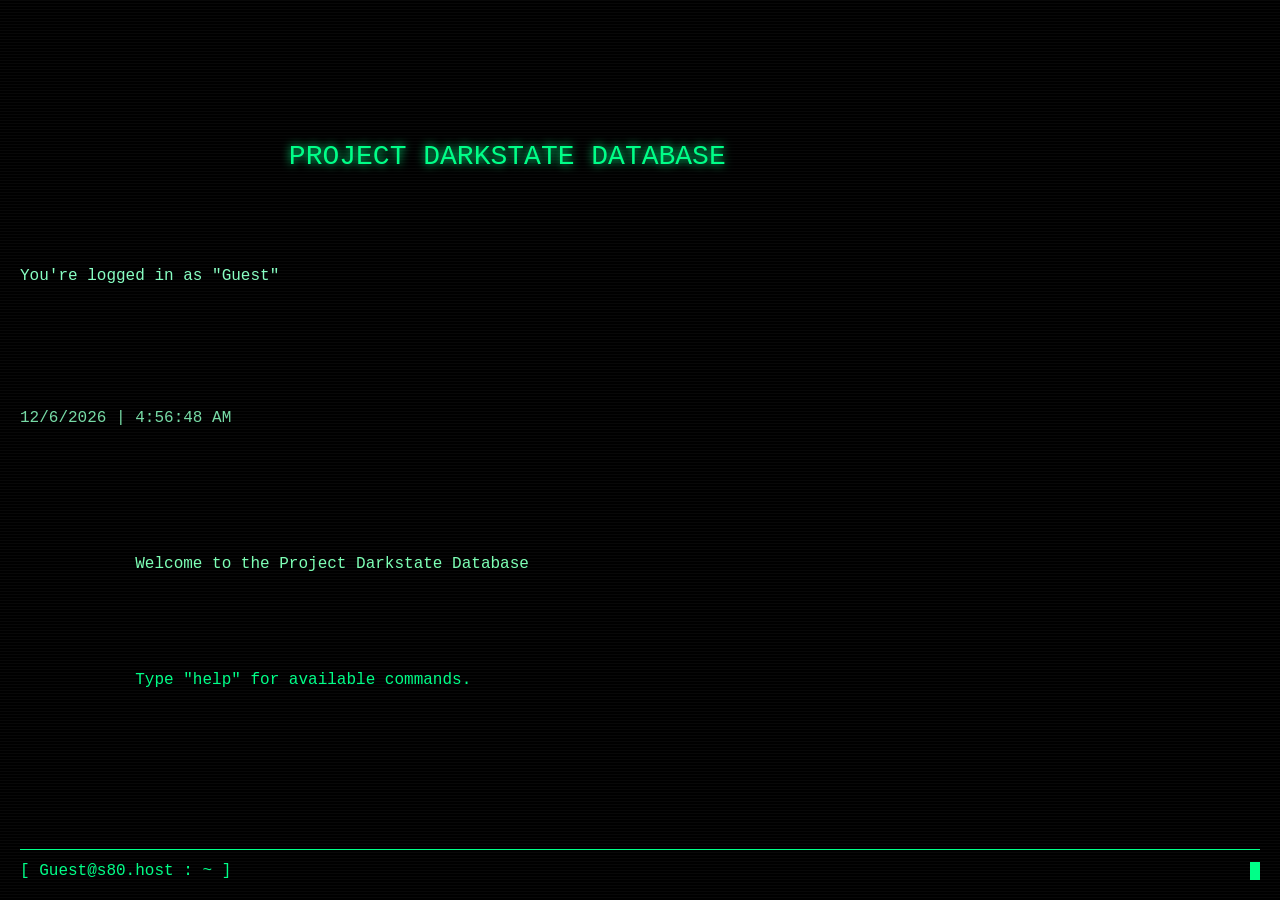
==== index.html @ 94908ac5 "Update index.html" ====
<!DOCTYPE html>
<html lang="en">
<head>
<meta charset="UTF-8" />
<meta name="viewport" content="width=device-width, initial-scale=1.0" />
<title>PROJECT DARKSTATE</title>

<style>
*{
    margin:0;
    padding:0;
    box-sizing:border-box;
    font-family:"Courier New", monospace;
}

body{
    background:black;
    color:#00ff88;
    overflow:hidden;
    height:100vh;
}

/* SMALLER BACKGROUND IMAGE */
.bg-image{
    position:fixed;
    inset:0;
    background:url('https://images.unsplash.com/photo-1526374965328-7f61d4dc18c5?q=80&w=1974&auto=format&fit=crop')
    center center / 35% no-repeat;
    opacity:0;
    transition:opacity 1s ease;
    z-index:-3;
    filter:brightness(0.8);
}

.bg-image.active{
    opacity:0.10;
}

/* SCANLINES */
.scanlines{
    position:fixed;
    inset:0;
    pointer-events:none;
    z-index:-1;

    background:
    repeating-linear-gradient(
        to bottom,
        rgba(255,255,255,0.03),
        rgba(255,255,255,0.03) 1px,
        transparent 1px,
        transparent 3px
    );

    animation:scanMove 8s linear infinite;
}

@keyframes scanMove{
    from{
        background-position:0 0;
    }

    to{
        background-position:0 100px;
    }
}

/* TERMINAL */
.terminal{
    height:100vh;
    display:flex;
    flex-direction:column;
    justify-content:space-between;
    padding:20px;
}

.output{
    overflow-y:auto;
    padding-bottom:20px;
    white-space:pre-wrap;
}

.line{
    margin-bottom:8px;
}

.system{
    color:#7dffb5;
}

.error{
    color:#ff5c5c;
}

.success{
    color:#76ff76;
}

.database-link{
    display:block;
    color:#6ed6ff;
    text-decoration:none;
    margin-top:6px;
}

.database-link:hover{
    text-decoration:underline;
}

.top-info{
    margin-bottom:20px;
}

.title{
    font-size:28px;
    margin-bottom:10px;
    text-shadow:0 0 10px #00ff88;
}

.subtitle{
    margin-bottom:8px;
    color:#88ffc3;
}

.clock{
    color:#77dba6;
}

/* COMMAND BAR */
.input-area{
    border-top:1px solid #00ff88;
    padding-top:12px;
    display:flex;
    align-items:center;
    gap:10px;
}

.prefix{
    white-space:nowrap;
}

#commandInput{
    flex:1;
    background:transparent;
    border:none;
    outline:none;
    color:#00ff88;
    font-size:16px;
}

.cursor{
    width:10px;
    height:18px;
    background:#00ff88;
    animation:blink 1s infinite;
}

@keyframes blink{
    50%{
        opacity:0;
    }
}
</style>
</head>

<body>

<div class="bg-image" id="bgImage"></div>
<div class="scanlines"></div>

<div class="terminal">

    <div class="output" id="output">

        <div class="top-info">
            <div class="title">
                PROJECT DARKSTATE DATABASE
            </div>

            <div class="subtitle" id="loginStatus">
                You're logged in as "Guest"
            </div>

            <div class="subtitle" id="sectionText"></div>

            <div class="clock" id="clock"></div>
        </div>

        <div class="line system">
            Welcome to the Project Darkstate Database
        </div>

        <div class="line">
            Type "help" for available commands.
        </div>

    </div>

    <div class="input-area">
        <span class="prefix" id="prefix">
            [ Guest@s80.host : ~ ]
        </span>

        <input type="text" id="commandInput" autocomplete="off" autofocus />

        <div class="cursor"></div>
    </div>

</div>

<script>
const output = document.getElementById("output");
const input = document.getElementById("commandInput");
const prefix = document.getElementById("prefix");
const loginStatus = document.getElementById("loginStatus");
const sectionText = document.getElementById("sectionText");
const bgImage = document.getElementById("bgImage");

let loggedIn = false;
let username = "Guest";

/* CLOCK */
function updateClock(){

    const now = new Date();

    document.getElementById("clock").innerText =
        now.toLocaleDateString() +
        " | " +
        now.toLocaleTimeString();
}

setInterval(updateClock, 1000);
updateClock();

/* OUTPUT */
function addLine(text, className=""){

    const div = document.createElement("div");

    div.className = "line " + className;
    div.innerHTML = text;

    output.appendChild(div);

    output.scrollTop = output.scrollHeight;
}

/* UI UPDATE */
function updateUI(){

    prefix.textContent = `[ ${username}@s80.host : ~ ]`;

    loginStatus.innerHTML =
        `You're logged in as "${username}"`;

    if(loggedIn){

        sectionText.innerHTML =
            "Expeditionary Projects - Research Section";

        bgImage.classList.add("active");

    } else {

        sectionText.innerHTML = "";

        bgImage.classList.remove("active");
    }
}

/* HELP */
function showHelp(){

    if(!loggedIn){

        addLine(`
Available Commands:
- help
- login USERNAME PASSWORD

Example:
login EP1EXPROEXL fatchud123
        `, "system");

    } else {

        addLine(`
Available Commands:
- help
- logout
- database
        `, "system");
    }
}

/* DATABASE */
function showDatabase(){

    addLine("OPENING ARTIFACT DATABASE...", "success");

    const artifacts = [
        {
            title:"Artifact 001 - The Hollow Signal",
            page:"artifact-001.html"
        },
        {
            title:"Artifact 002 - Blacksite Echo",
            page:"artifact-002.html"
        },
        {
            title:"Artifact 003 - Janus Protocol",
            page:"artifact-003.html"
        }
    ];

    artifacts.forEach(artifact => {

        addLine(`
<a class="database-link" href="${artifact.page}">
${artifact.title}
</a>
        `);
    });
}

/* COMMANDS */
input.addEventListener("keydown", function(e){

    if(e.key === "Enter"){

        const command = input.value.trim();

        addLine(`
<span style="color:#00ff88">${prefix.textContent}</span> ${command}
        `);

        const parts = command.split(" ");
        const base = parts[0]?.toLowerCase();

        /* BEFORE LOGIN */
        if(!loggedIn){

            switch(base){

                case "help":
                    showHelp();
                    break;

                case "login":

                    const user = parts[1];
                    const pass = parts[2];

                    if(
                        user === "EP1EXPROEXL" &&
                        pass === "fatchud123"
                    ){

                        loggedIn = true;
                        username = user;

                        updateUI();

                        addLine(
                            "AUTHENTICATION SUCCESSFUL",
                            "success"
                        );

                        addLine(
                            "ACCESS GRANTED",
                            "success"
                        );

                    } else {

                        addLine(
                            "INVALID CREDENTIALS",
                            "error"
                        );
                    }

                    break;

                default:

                    addLine(
                        "UNKNOWN COMMAND",
                        "error"
                    );
            }
        }

        /* AFTER LOGIN */
        else {

            switch(base){

                case "help":
                    showHelp();
                    break;

                case "logout":

                    loggedIn = false;
                    username = "Guest";

                    updateUI();

                    addLine(
                        "SESSION TERMINATED",
                        "error"
                    );

                    break;

                case "database":
                    showDatabase();
                    break;

                default:

                    addLine(
                        "UNKNOWN COMMAND",
                        "error"
                    );
            }
        }

        input.value = "";
    }
});

updateUI();
</script>

</body>
</html>
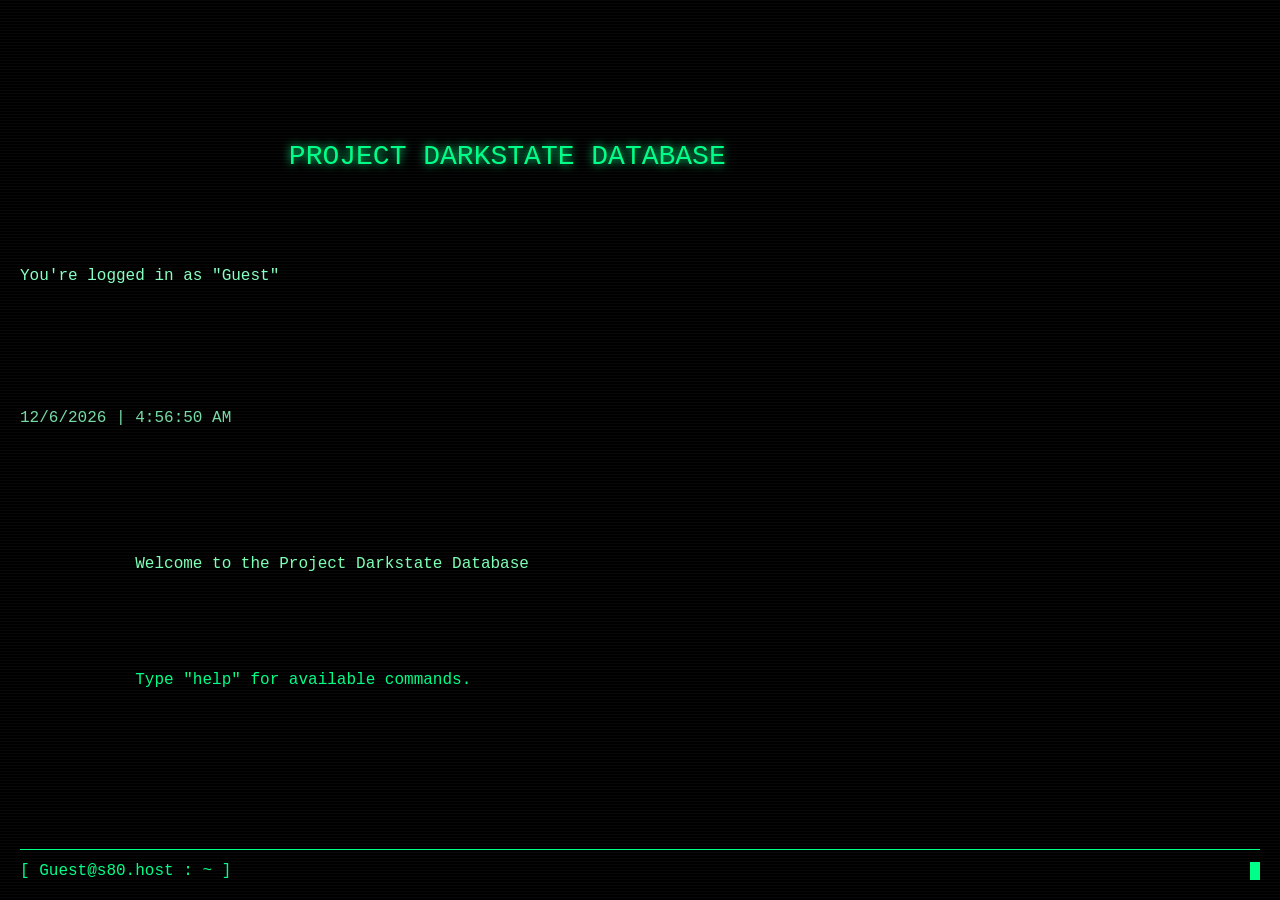
==== commit d203c08c: "Update index.html" ====
--- a/index.html
+++ b/index.html
@@ -24,7 +24,7 @@
 .bg-image{
     position:fixed;
     inset:0;
-    background:url('https://images.unsplash.com/photo-1526374965328-7f61d4dc18c5?q=80&w=1974&auto=format&fit=crop')
+    background:url('https://operator.coolsquad.xyz/u/CBkG4n.png')
     center center / 35% no-repeat;
     opacity:0;
     transition:opacity 1s ease;
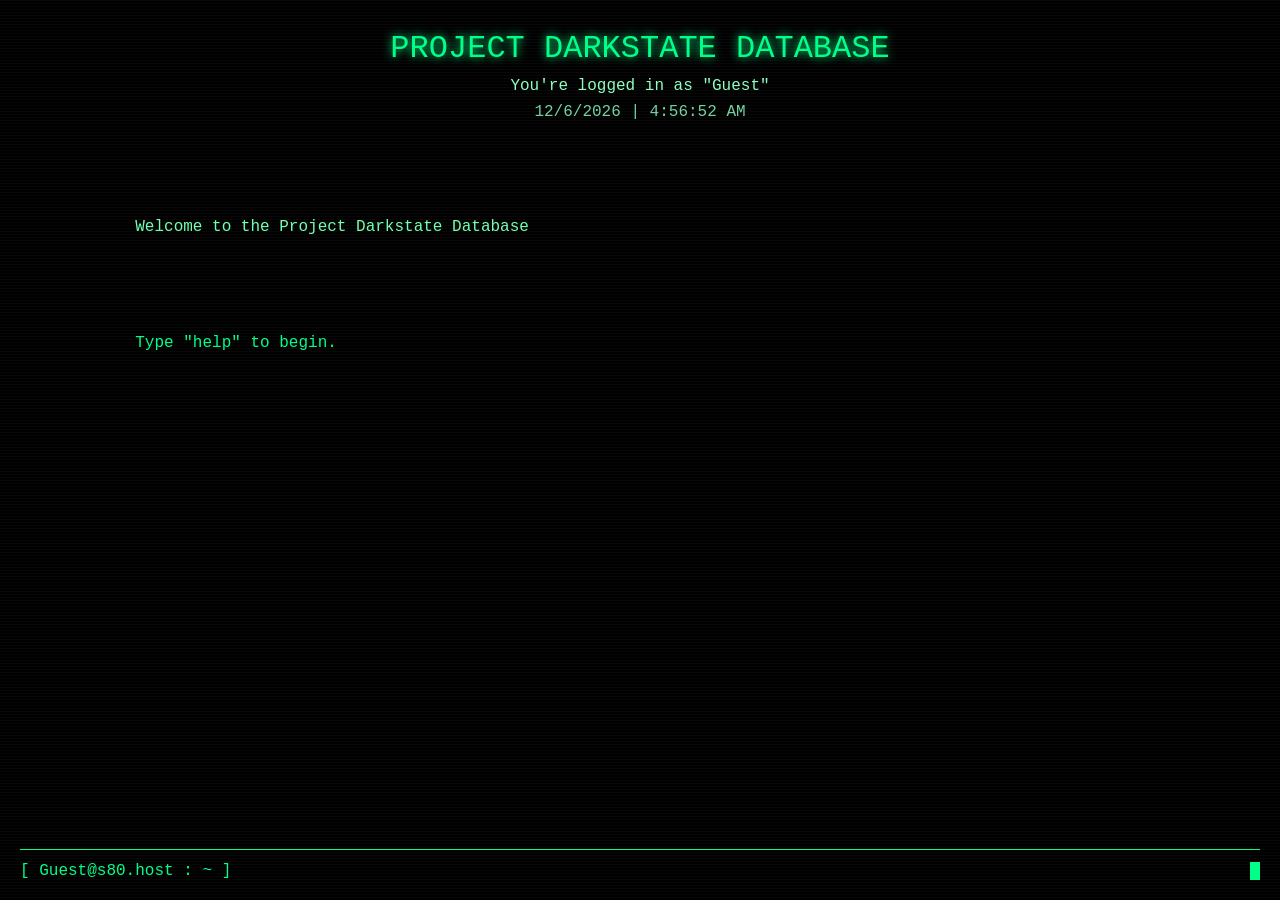
==== commit 340dacad: "Update index.html" ====
--- a/index.html
+++ b/index.html
@@ -3,9 +3,11 @@
 <head>
 <meta charset="UTF-8" />
 <meta name="viewport" content="width=device-width, initial-scale=1.0" />
-<title>PROJECT DARKSTATE</title>
+
+<title>PROJECT DARKSTATE DATABASE</title>
 
 <style>
+
 *{
     margin:0;
     padding:0;
@@ -21,27 +23,31 @@
 }
 
 /* SMALLER BACKGROUND IMAGE */
+
 .bg-image{
     position:fixed;
     inset:0;
-    background:url('https://operator.coolsquad.xyz/u/CBkG4n.png')
-    center center / 35% no-repeat;
+
+    background:
+        url('https://operator.coolsquad.xyz/u/CBkG4n.png')
+        center center / 40% no-repeat;
+
     opacity:0;
     transition:opacity 1s ease;
+
     z-index:-3;
     filter:brightness(0.8);
 }
 
 .bg-image.active{
-    opacity:0.10;
+    opacity:0.06;
 }
 
 /* SCANLINES */
+
 .scanlines{
     position:fixed;
     inset:0;
-    pointer-events:none;
-    z-index:-1;
 
     background:
     repeating-linear-gradient(
@@ -52,10 +58,14 @@
         transparent 3px
     );
 
-    animation:scanMove 8s linear infinite;
-}
-
-@keyframes scanMove{
+    animation:scan 5s linear infinite;
+
+    pointer-events:none;
+
+    z-index:-1;
+}
+
+@keyframes scan{
     from{
         background-position:0 0;
     }
@@ -66,18 +76,49 @@
 }
 
 /* TERMINAL */
+
 .terminal{
     height:100vh;
+
     display:flex;
     flex-direction:column;
     justify-content:space-between;
+
     padding:20px;
 }
+
+/* CENTER TOP */
+
+.top-info{
+    text-align:center;
+    margin-top:10px;
+    margin-bottom:25px;
+}
+
+.main-title{
+    font-size:32px;
+    margin-bottom:10px;
+
+    text-shadow:0 0 10px #00ff88;
+}
+
+.info-line{
+    margin-top:5px;
+    color:#8effc1;
+}
+
+.clock{
+    margin-top:8px;
+    color:#73d1a0;
+}
+
+/* OUTPUT */
 
 .output{
     overflow-y:auto;
+    flex:1;
+    white-space:pre-wrap;
     padding-bottom:20px;
-    white-space:pre-wrap;
 }
 
 .line{
@@ -85,51 +126,36 @@
 }
 
 .system{
-    color:#7dffb5;
+    color:#74ffb0;
 }
 
 .error{
-    color:#ff5c5c;
+    color:#ff4d4d;
 }
 
 .success{
-    color:#76ff76;
-}
+    color:#9dff9d;
+}
+
+/* DATABASE LINKS */
 
 .database-link{
     display:block;
+    margin-top:8px;
     color:#6ed6ff;
     text-decoration:none;
-    margin-top:6px;
 }
 
 .database-link:hover{
     text-decoration:underline;
 }
 
-.top-info{
-    margin-bottom:20px;
-}
-
-.title{
-    font-size:28px;
-    margin-bottom:10px;
-    text-shadow:0 0 10px #00ff88;
-}
-
-.subtitle{
-    margin-bottom:8px;
-    color:#88ffc3;
-}
-
-.clock{
-    color:#77dba6;
-}
-
-/* COMMAND BAR */
+/* INPUT BAR */
+
 .input-area{
     border-top:1px solid #00ff88;
     padding-top:12px;
+
     display:flex;
     align-items:center;
     gap:10px;
@@ -141,9 +167,11 @@
 
 #commandInput{
     flex:1;
+
     background:transparent;
     border:none;
     outline:none;
+
     color:#00ff88;
     font-size:16px;
 }
@@ -152,6 +180,7 @@
     width:10px;
     height:18px;
     background:#00ff88;
+
     animation:blink 1s infinite;
 }
 
@@ -160,6 +189,7 @@
         opacity:0;
     }
 }
+
 </style>
 </head>
 
@@ -170,75 +200,94 @@
 
 <div class="terminal">
 
+    <!-- TOP INFO -->
+
+    <div class="top-info">
+
+        <div class="main-title">
+            PROJECT DARKSTATE DATABASE
+        </div>
+
+        <div class="info-line" id="loginStatus">
+            You're logged in as "Guest"
+        </div>
+
+        <div class="info-line" id="researchText"></div>
+
+        <div class="clock" id="clock"></div>
+
+    </div>
+
+    <!-- TERMINAL OUTPUT -->
+
     <div class="output" id="output">
-
-        <div class="top-info">
-            <div class="title">
-                PROJECT DARKSTATE DATABASE
-            </div>
-
-            <div class="subtitle" id="loginStatus">
-                You're logged in as "Guest"
-            </div>
-
-            <div class="subtitle" id="sectionText"></div>
-
-            <div class="clock" id="clock"></div>
-        </div>
 
         <div class="line system">
             Welcome to the Project Darkstate Database
         </div>
 
         <div class="line">
-            Type "help" for available commands.
+            Type "help" to begin.
         </div>
 
     </div>
 
+    <!-- INPUT -->
+
     <div class="input-area">
+
         <span class="prefix" id="prefix">
             [ Guest@s80.host : ~ ]
         </span>
 
-        <input type="text" id="commandInput" autocomplete="off" autofocus />
+        <input type="text" id="commandInput" autocomplete="off" autofocus>
 
         <div class="cursor"></div>
+
     </div>
 
 </div>
 
 <script>
+
 const output = document.getElementById("output");
 const input = document.getElementById("commandInput");
+
 const prefix = document.getElementById("prefix");
+
 const loginStatus = document.getElementById("loginStatus");
-const sectionText = document.getElementById("sectionText");
+const researchText = document.getElementById("researchText");
+
 const bgImage = document.getElementById("bgImage");
 
 let loggedIn = false;
 let username = "Guest";
 
 /* CLOCK */
+
 function updateClock(){
 
     const now = new Date();
 
-    document.getElementById("clock").innerText =
+    const timeString =
         now.toLocaleDateString() +
         " | " +
         now.toLocaleTimeString();
+
+    document.getElementById("clock").innerText = timeString;
 }
 
 setInterval(updateClock, 1000);
 updateClock();
 
-/* OUTPUT */
+/* ADD OUTPUT */
+
 function addLine(text, className=""){
 
     const div = document.createElement("div");
 
     div.className = "line " + className;
+
     div.innerHTML = text;
 
     output.appendChild(div);
@@ -246,85 +295,92 @@
     output.scrollTop = output.scrollHeight;
 }
 
-/* UI UPDATE */
+/* UPDATE UI */
+
 function updateUI(){
 
-    prefix.textContent = `[ ${username}@s80.host : ~ ]`;
+    prefix.innerText = `[ ${username}@s80.host : ~ ]`;
 
     loginStatus.innerHTML =
         `You're logged in as "${username}"`;
 
     if(loggedIn){
 
-        sectionText.innerHTML =
+        researchText.innerHTML =
             "Expeditionary Projects - Research Section";
 
         bgImage.classList.add("active");
 
     } else {
 
-        sectionText.innerHTML = "";
+        researchText.innerHTML = "";
 
         bgImage.classList.remove("active");
     }
 }
 
 /* HELP */
+
 function showHelp(){
 
     if(!loggedIn){
 
         addLine(`
 Available Commands:
-- help
-- login USERNAME PASSWORD
-
-Example:
-login EP1EXPROEXL fatchud123
+
+help
+login USERNAME PASSWORD
         `, "system");
 
     } else {
 
         addLine(`
 Available Commands:
-- help
-- logout
-- database
+
+help
+logout
+database
         `, "system");
     }
 }
 
 /* DATABASE */
+
 function showDatabase(){
 
-    addLine("OPENING ARTIFACT DATABASE...", "success");
+    addLine("ACCESSING ARTIFACT DATABASE...", "success");
 
     const artifacts = [
+
         {
-            title:"Artifact 001 - The Hollow Signal",
-            page:"artifact-001.html"
+            name:"Artifact 001 - The Hollow Signal",
+            link:"artifact-001.html"
         },
+
         {
-            title:"Artifact 002 - Blacksite Echo",
-            page:"artifact-002.html"
+            name:"Artifact 002 - Blacksite Echo",
+            link:"artifact-002.html"
         },
+
         {
-            title:"Artifact 003 - Janus Protocol",
-            page:"artifact-003.html"
+            name:"Artifact 003 - The Janus File",
+            link:"artifact-003.html"
         }
+
     ];
 
-    artifacts.forEach(artifact => {
+    artifacts.forEach(item => {
 
         addLine(`
-<a class="database-link" href="${artifact.page}">
-${artifact.title}
+<a class="database-link" href="${item.link}">
+${item.name}
 </a>
         `);
     });
 }
 
 /* COMMANDS */
+
 input.addEventListener("keydown", function(e){
 
     if(e.key === "Enter"){
@@ -332,19 +388,25 @@
         const command = input.value.trim();
 
         addLine(`
-<span style="color:#00ff88">${prefix.textContent}</span> ${command}
+<span style="color:#00ff88">
+${prefix.innerText}
+</span> ${command}
         `);
 
         const parts = command.split(" ");
-        const base = parts[0]?.toLowerCase();
+
+        const baseCommand = parts[0]?.toLowerCase();
 
         /* BEFORE LOGIN */
+
         if(!loggedIn){
 
-            switch(base){
+            switch(baseCommand){
 
                 case "help":
+
                     showHelp();
+
                     break;
 
                 case "login":
@@ -358,6 +420,7 @@
                     ){
 
                         loggedIn = true;
+
                         username = user;
 
                         updateUI();
@@ -379,6 +442,49 @@
                             "error"
                         );
                     }
+
+                    break;
+
+                default:
+
+                    addLine(
+                        "UNKNOWN COMMAND",
+                        "error"
+                    );
+            }
+
+        }
+
+        /* AFTER LOGIN */
+
+        else {
+
+            switch(baseCommand){
+
+                case "help":
+
+                    showHelp();
+
+                    break;
+
+                case "logout":
+
+                    loggedIn = false;
+
+                    username = "Guest";
+
+                    updateUI();
+
+                    addLine(
+                        "SESSION TERMINATED",
+                        "error"
+                    );
+
+                    break;
+
+                case "database":
+
+                    showDatabase();
 
                     break;
 
@@ -391,47 +497,12 @@
             }
         }
 
-        /* AFTER LOGIN */
-        else {
-
-            switch(base){
-
-                case "help":
-                    showHelp();
-                    break;
-
-                case "logout":
-
-                    loggedIn = false;
-                    username = "Guest";
-
-                    updateUI();
-
-                    addLine(
-                        "SESSION TERMINATED",
-                        "error"
-                    );
-
-                    break;
-
-                case "database":
-                    showDatabase();
-                    break;
-
-                default:
-
-                    addLine(
-                        "UNKNOWN COMMAND",
-                        "error"
-                    );
-            }
-        }
-
         input.value = "";
     }
 });
 
 updateUI();
+
 </script>
 
 </body>
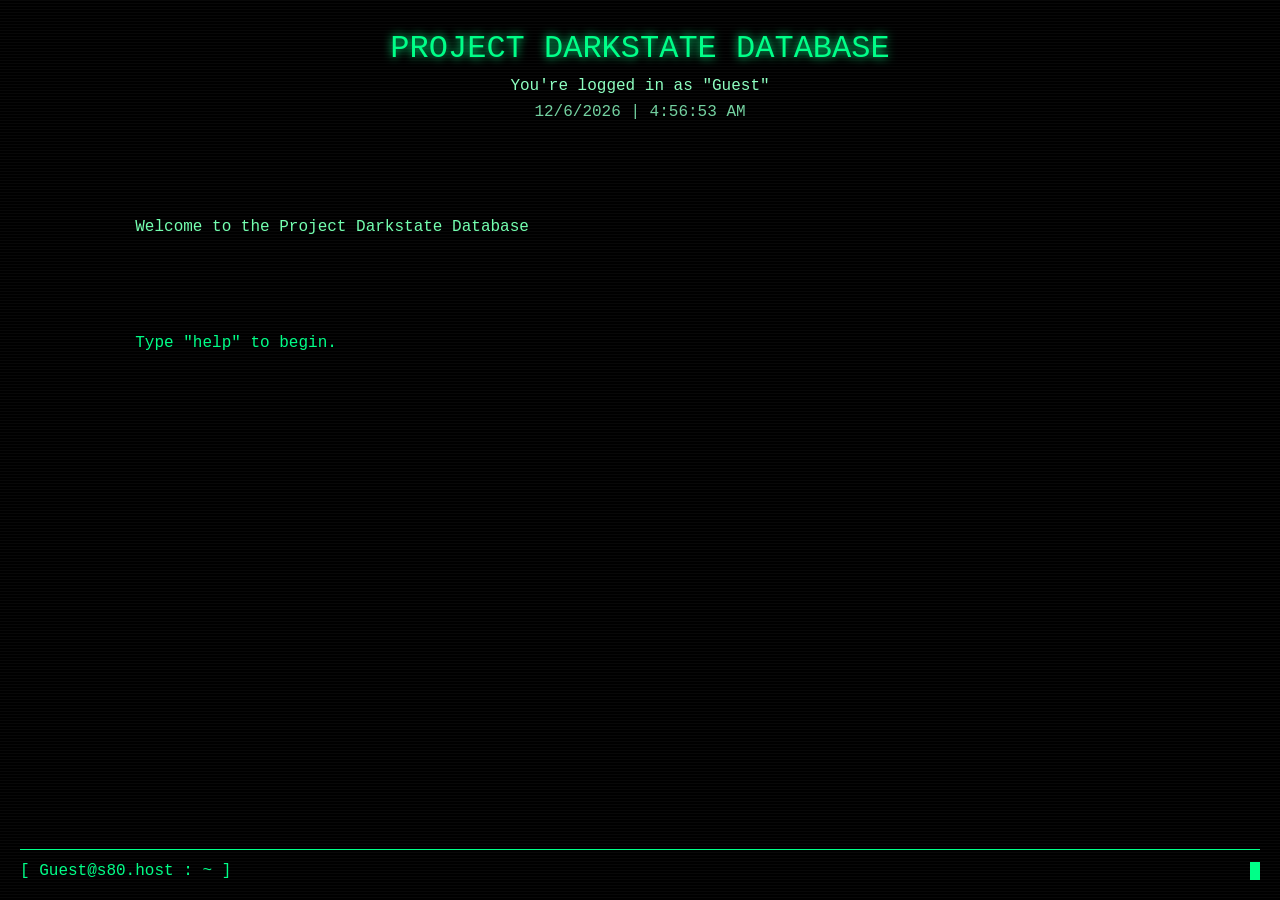
==== commit 69ee1371: "Update index.html" ====
--- a/index.html
+++ b/index.html
@@ -353,18 +353,23 @@
     const artifacts = [
 
         {
-            name:"Artifact 001 - The Hollow Signal",
+            name:"Artifact 001 - The Red Box",
             link:"artifact-001.html"
         },
 
         {
-            name:"Artifact 002 - Blacksite Echo",
+            name:"Artifact 002 - The Church",
             link:"artifact-002.html"
         },
 
         {
-            name:"Artifact 003 - The Janus File",
+            name:"Artifact 003 - The Monolith",
             link:"artifact-003.html"
+        },
+
+        {
+            name:"Artifact 004 - The Special Roots",
+            link:"artifact-004.html"
         }
 
     ];
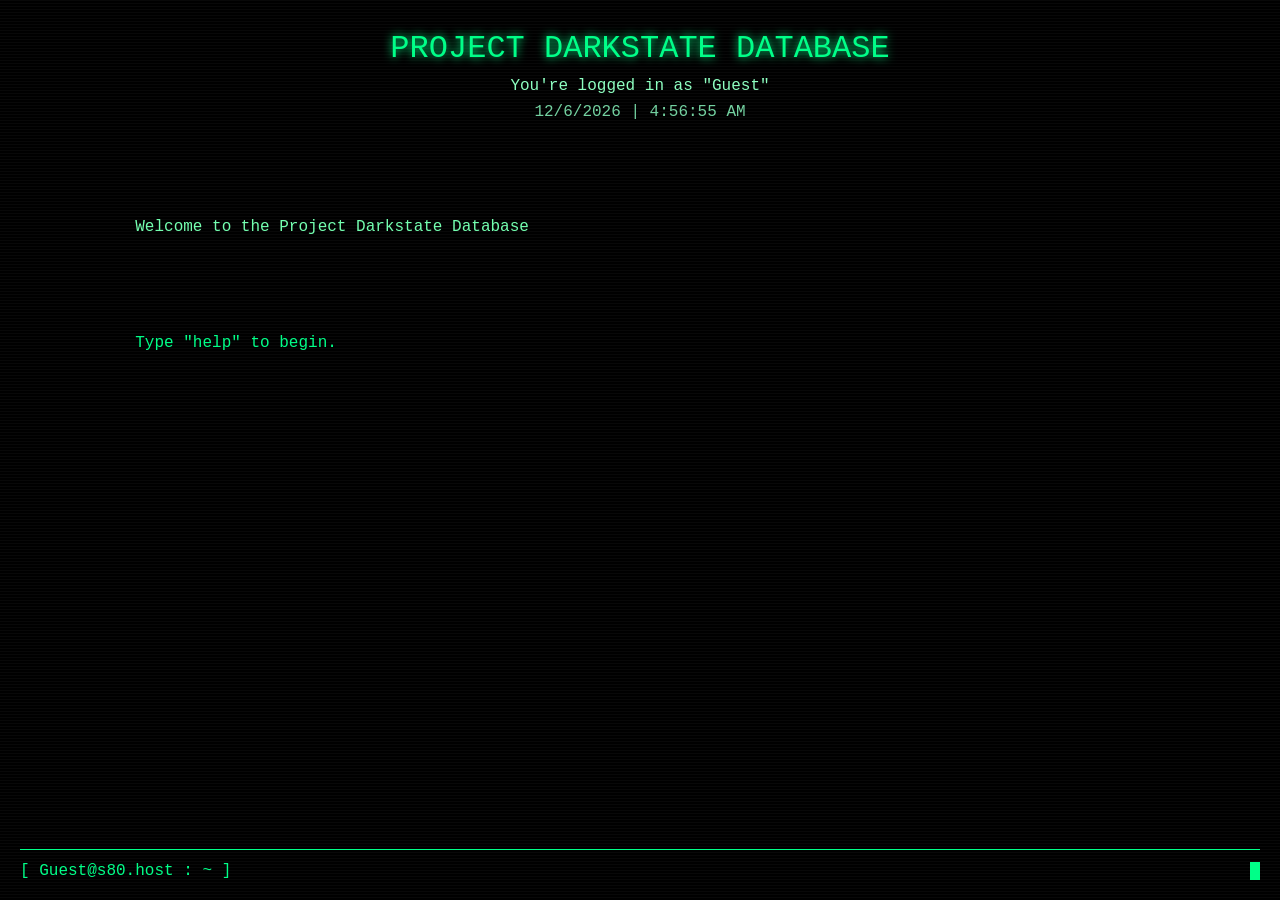
==== commit b607b254: "Update index.html" ====
--- a/index.html
+++ b/index.html
@@ -420,7 +420,7 @@
                     const pass = parts[2];
 
                     if(
-                        user === "EP1EXPROEXL" &&
+                        user === "EXPROEXL03" &&
                         pass === "fatchud123"
                     ){
 
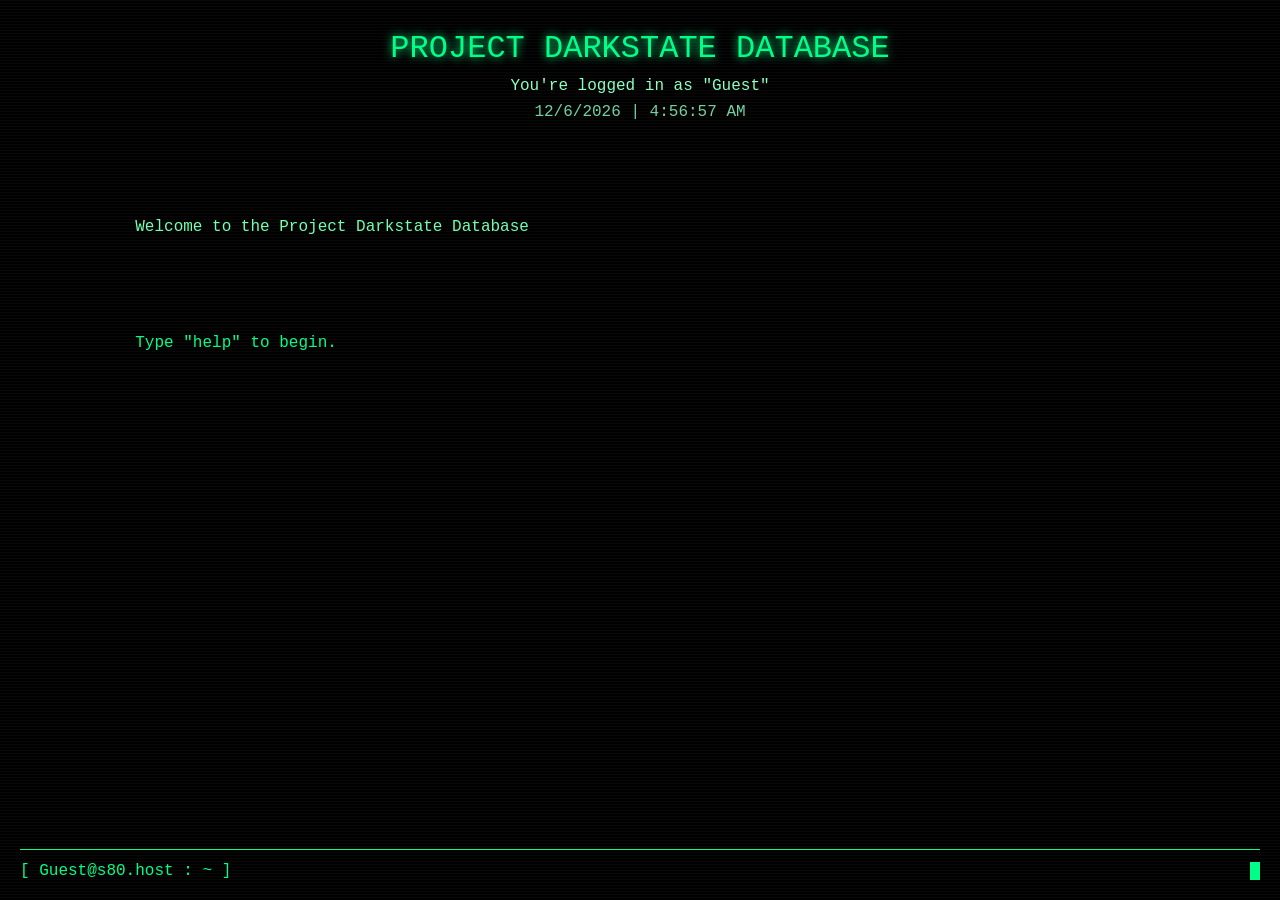
==== commit f0e1ccfb: "Update index.html" ====
--- a/index.html
+++ b/index.html
@@ -340,6 +340,7 @@
 help
 logout
 database
+info
         `, "system");
     }
 }
@@ -384,6 +385,33 @@
     });
 }
 
+/* INFO */
+
+    function showInfo(){
+
+    addLine("ACCESSING INFORMATION DIRECTORY...", "success");
+
+    const documents = [
+
+        {
+            name:"Exclusion Zone Mapping",
+            link:"mapping.html"
+        }
+
+    ];
+
+    documents.forEach(item => {
+
+        addLine(`
+<a class="database-link" href="${item.link}">
+${item.name}
+</a>
+        `);
+
+    });
+
+}
+
 /* COMMANDS */
 
 input.addEventListener("keydown", function(e){
@@ -490,6 +518,12 @@
                 case "database":
 
                     showDatabase();
+
+                    break;
+
+                    case "info":
+
+                    showInfo();
 
                     break;
 
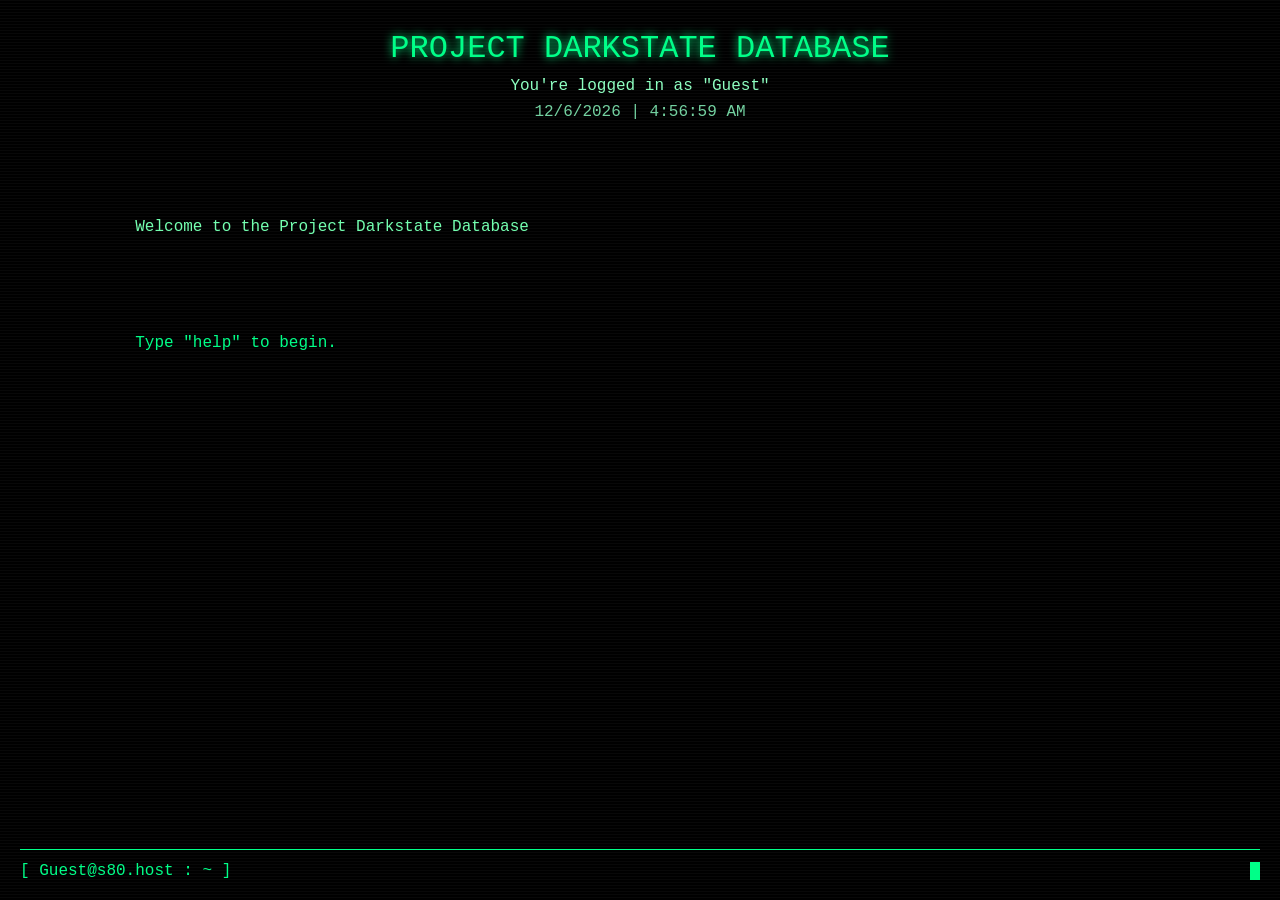
==== commit 26d39123: "Update index.html" ====
--- a/index.html
+++ b/index.html
@@ -354,7 +354,7 @@
     const artifacts = [
 
         {
-            name:"Artifact 001 - The Red Box",
+            name:"Artifact 001 - Failed Containment",
             link:"artifact-001.html"
         },
 
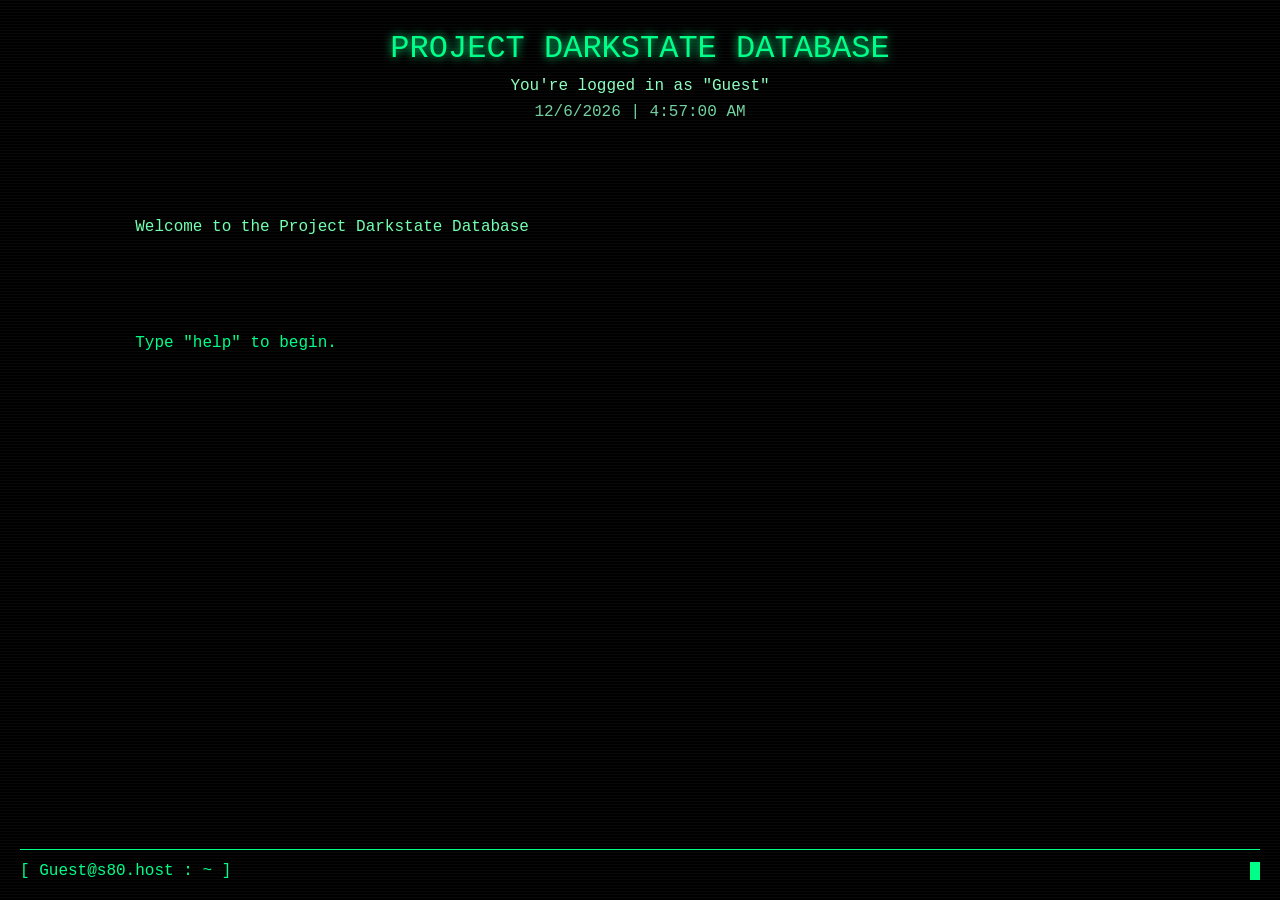
==== commit 39562fde: "Update index.html" ====
--- a/index.html
+++ b/index.html
@@ -395,7 +395,7 @@
 
         {
             name:"Exclusion Zone Mapping",
-            link:"mapping.html"
+            link:"exclusionzonemapping.html"
         }
 
     ];
